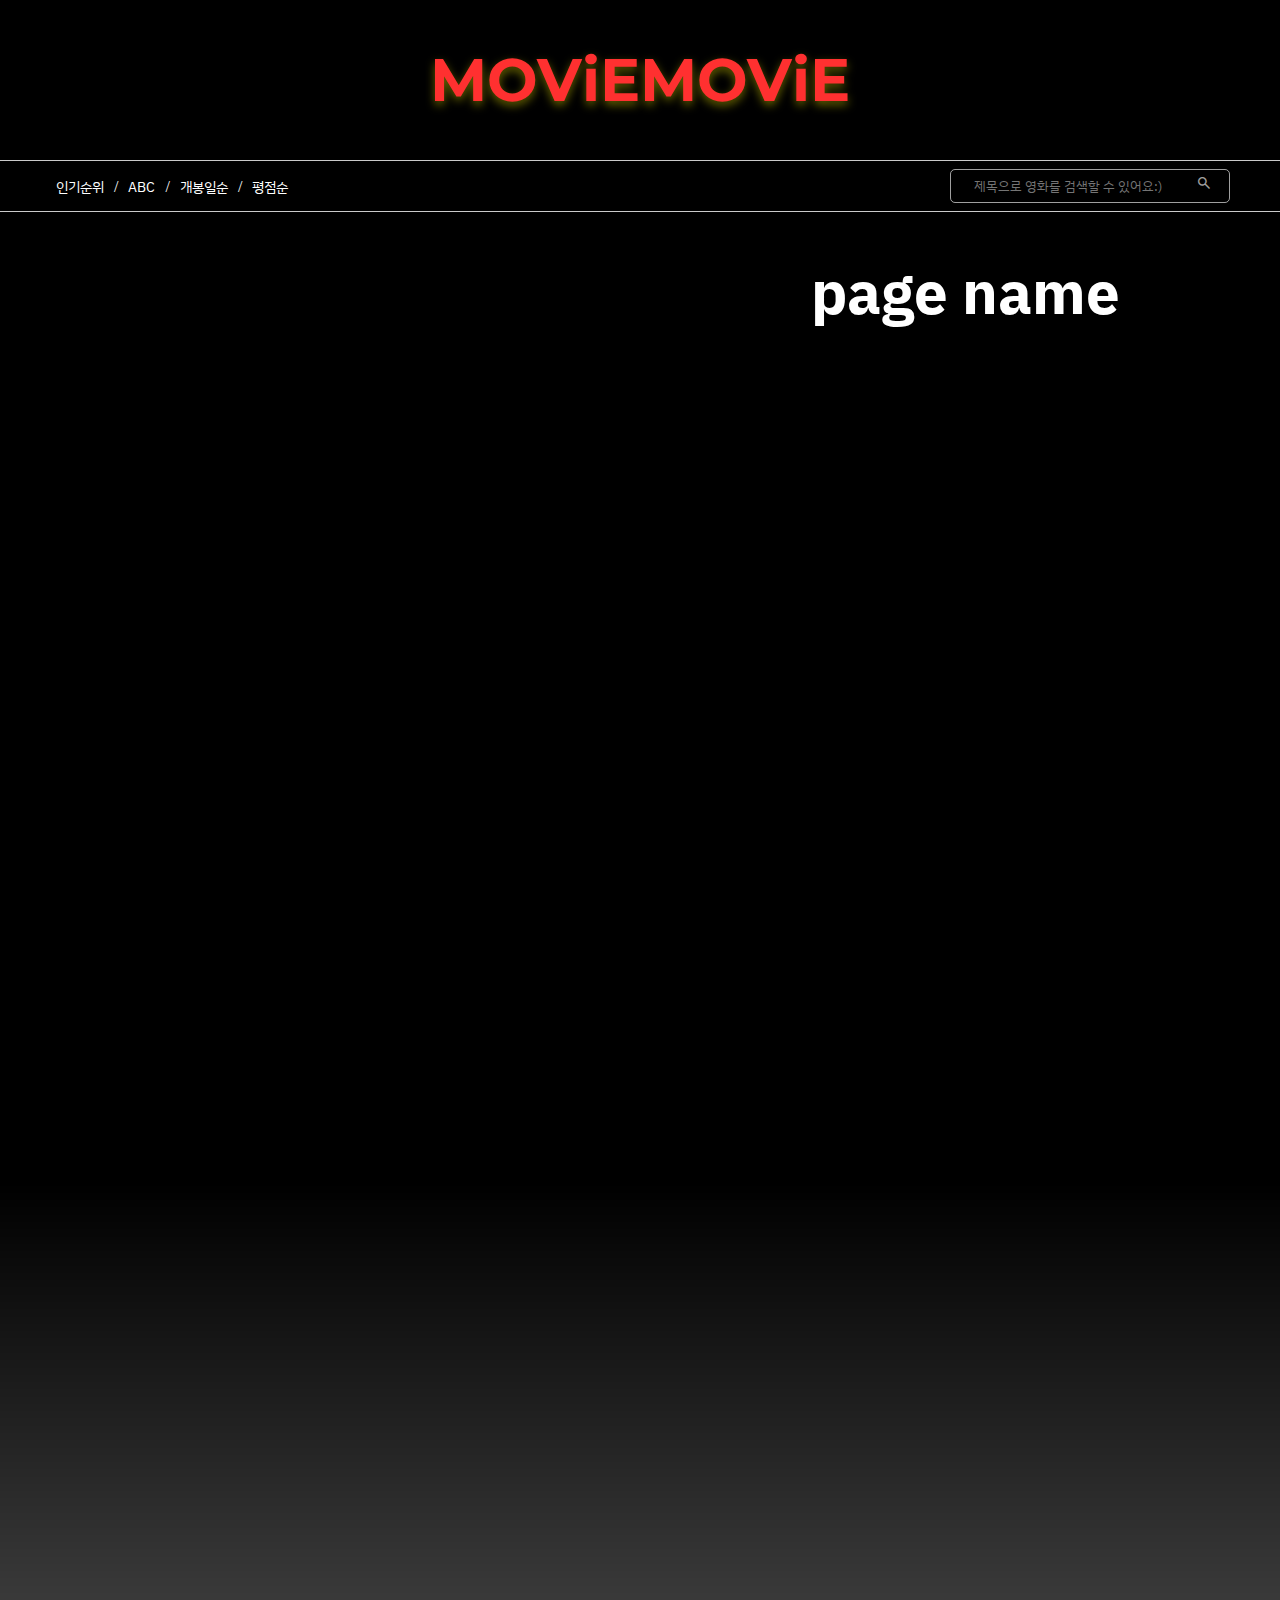
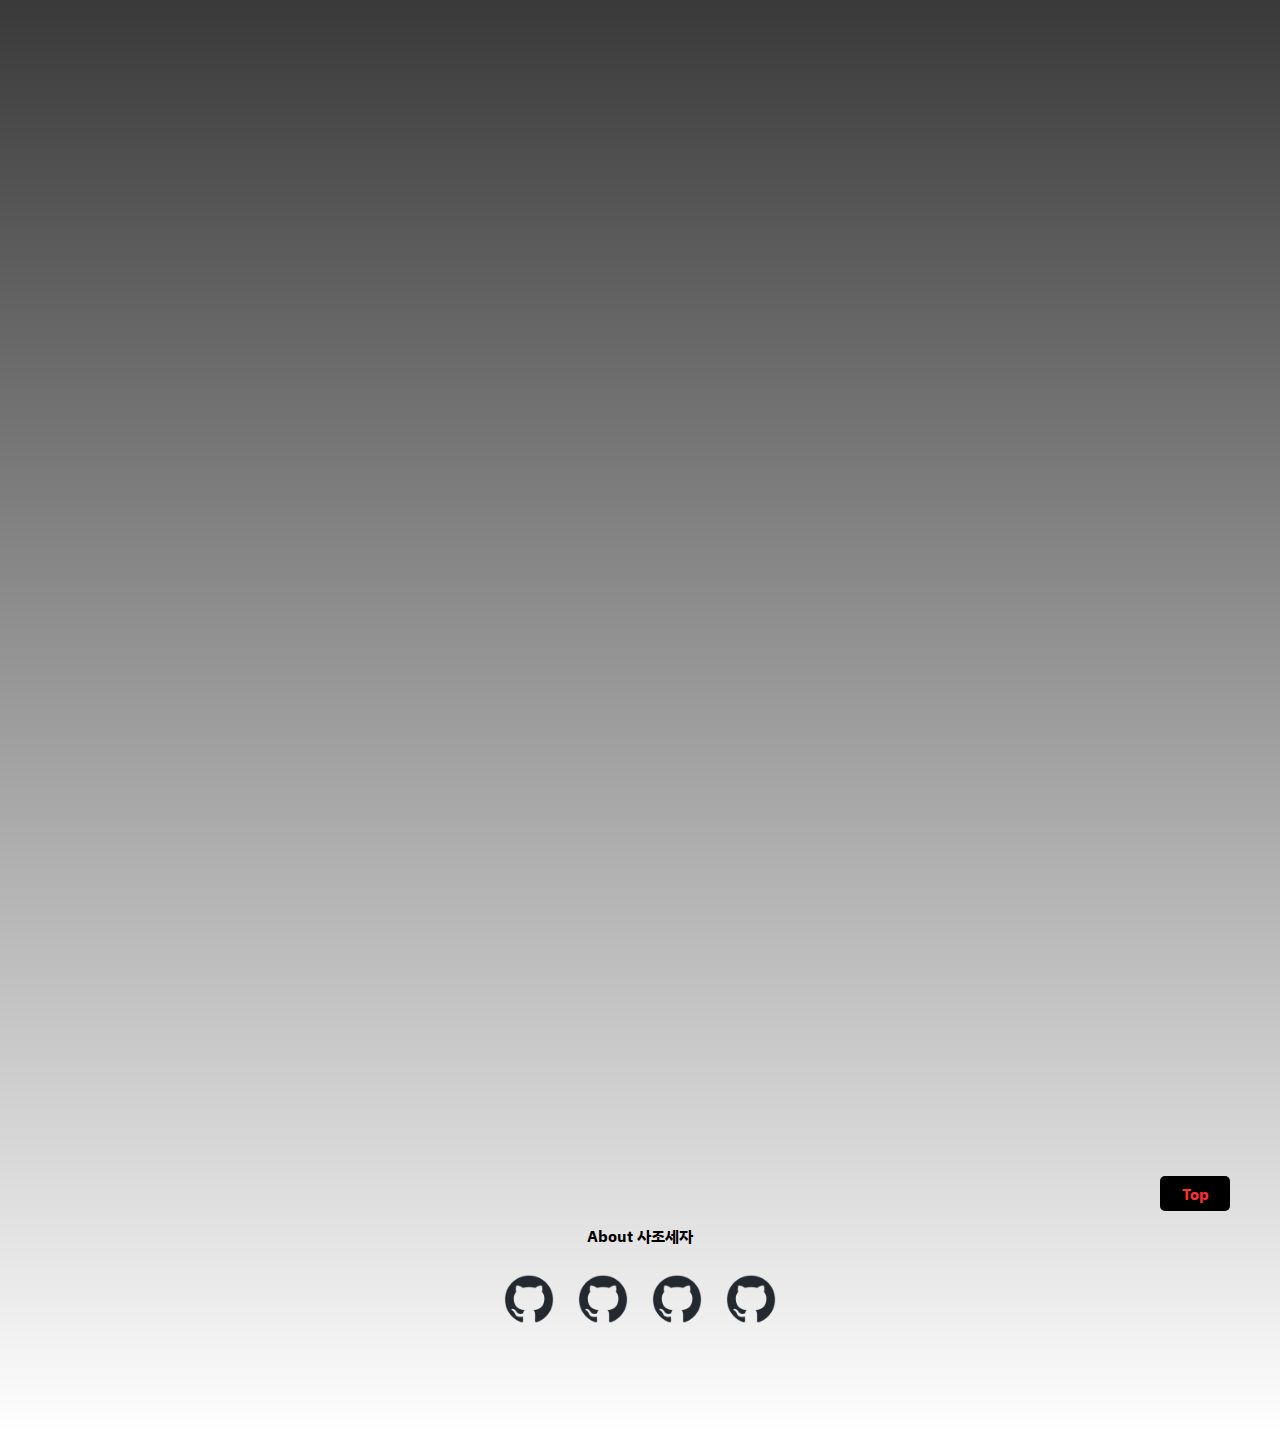
==== sparta_2nd_team-Main(통합)/sparta_2nd_team/index.html @ 5edb1d47 "Add files via upload" ====
<!DOCTYPE html>
<html lang="en">
  <head>
    <meta charset="UTF-8" />
    <meta name="viewport" content="width=device-width, initial-scale=1.0" />
    <title>Document</title>

    <link
      rel="stylesheet"
      href="https://fonts.googleapis.com/css2?family=Material+Symbols+Outlined:opsz,wght,FILL,GRAD@20..48,100..700,0..1,-50..200"
    />

    <link rel="stylesheet" href="./styles/reset.css" />
    <link rel="stylesheet" href="./styles/shared.css" />
    <link rel="stylesheet" href="./styles/styles.css" />

    <script type="module" src="./scripts/app.js" defer></script>
  </head>
  <body>
    <header id="main_header">
      <a href="./index.html"><h1>MOViEMOViE</h1></a>
      <nav id="nav_bar">
        <div id="sort_btn">
          <button id="pop_btn">인기순위</button>
          <span class="partition">/</span>
          <button id="ABC_btn">ABC</button>
          <span class="partition">/</span>
          <button id="rlsd_btn">개봉일순</button>
          <span class="partition">/</span>
          <button id="average_btn">평점순</button>
        </div>
        <div id="search_box">
          <input
            id="search_input"
            type="text"
            placeholder="제목으로 영화를 검색할 수 있어요:)"
          />

          <button id="search_btn">
            <span class="material-symbols-outlined"> search </span>
          </button>
        </div>
      </nav>
    </header>
    <main>
      <section id="category">
        <h2 id="page_name">page name</h2>
      </section>
      <section id="card_area">
        <section id="top_rated">
          <ul id="top_grid" class="top_poster_grid"></ul>
        </section>

        <section id="rest_rated">
          <ul id="rest_grid" class="rest_poster_grid"></ul>
        </section>
      </section>
      <section>
        <button id="up_btn">Top</button>
      </section>
    </main>
    <footer>
      <p>About 사조세자</p>
      <section id="github_link">
        <a href="깃헙링크"
          ><img src="./img/github-mark.png" alt="github link"
        /></a>
        <a href="깃헙링크"
          ><img src="./img/github-mark.png" alt="github link"
        /></a>
        <a href="깃헙링크"
          ><img src="./img/github-mark.png" alt="github link"
        /></a>
        <a href="깃헙링크"
          ><img src="./img/github-mark.png" alt="github link"
        /></a>
      </section>
    </footer>
  </body>
</html>
---- sparta_2nd_team-Main(통합)/sparta_2nd_team/styles/shared.css ----
@import url("https://fonts.googleapis.com/css2?family=IBM+Plex+Sans+KR&family=Montserrat:ital,wght@0,900;1,400&display=swap");

body {
  background: linear-gradient(180deg, #000 38.92%, rgba(139, 0, 0, 0) 100%);
}

#main_header a {
  text-decoration: none;
}

#main_header h1 {
  color: #ff3030;
  text-align: center;
  text-shadow: 0px 4px 10px rgba(255, 245, 0, 0.4);
  font-family: "Montserrat", sans-serif;
  font-size: 60px;
  font-weight: bold;
  margin: 50px auto 50px auto;
}


#up_btn {
  display: block;
  float: right;
  margin-right: 50px;

  width: 70px;
  height: 35px;
  border-style: solid;
  border-radius: 5px;
  border-style: none;
  background: black;

  color: #ff3030;
  text-align: center;
  font-family: "IBM Plex Sans KR", sans-serif;
  font-weight: bold;
  font-size: 16px;

  cursor: pointer;
}

footer {
  margin: 100px auto 100px auto;
}

footer p {
  text-align: center;
  font-family: "IBM Plex Sans KR", sans-serif;
  font-weight: bold;

  margin: 20px 0;
}

#github_link {
  text-align: center;
}

#github_link img {
  width: 50px;
  height: 50px;
  margin: 10px;
}
---- sparta_2nd_team-Main(통합)/sparta_2nd_team/styles/styles.css ----
@import url("https://fonts.googleapis.com/css2?family=Roboto+Condensed&display=swap");

nav {
  border-top: 1px solid #ffffffca;
  border-bottom: 1px solid #ffffffca;
  background: rgba(217, 217, 217, 0);
}

#nav_bar {
  position: static;
  display: flex;
  justify-content: space-between;

  height: 50px;
}

#sort_btn {
  margin: auto 0 auto 50px;
}

#sort_btn button {
  font-family: "IBM Plex Sans KR", sans-serif;
  font-size: 14px;
  background-color: transparent;
  border: none;
  color: white;
}

#sort_btn button:hover {
  cursor: pointer;
  color: red;
}

.partition {
  color: white;
}

#search_box {
  margin: auto 50px auto 0;
  border-style: solid;
  border-radius: 5px;
  border: 0.5px solid #ffffff9f;
}

#search_input {
  /* padding: 0 0 5px; */
  border-style: none;
  background-color: transparent;
  width: 230px;
  height: 30px;
  text-align: center;
  font-family: "IBM Plex Sans KR", sans-serif;
  color: #fff;
}

#search_btn {
  margin-right: 10px;
  width: 30px;
  height: 30px;
  border-style: none;
  background-color: transparent;
  /* padding: 5px 0 0 0; */

  color: #ffffff9f;
  text-align: center;
  cursor: pointer;
}

#search_input:focus {
  outline: none;
}

#search_btn:hover {
  color: white;
}

.material-symbols-outlined {
  font-variation-settings: "FILL" 0, "wght" 400, "GRAD" 0, "opsz" 24;
  font-size: 16px;
  justify-content: center;
  align-items: center;
}

#category {
  margin: 3.125rem 10rem 3.125rem 0;
  /* 50px 200px 50px 0 */
}

#category h2 {
  color: white;
  text-align: right;
  font-size: 3.75rem;
  font-family: "IBM Plex Sans KR", sans-serif;
  font-weight: bold;
}

main img {
  border-radius: 15px;
}

.top_poster_grid {
  /* width: 1300px;
  position: static;
  margin: 0 auto 100px auto; */
  width: 81rem;
  height: 60rem;
  position: static;
  margin: 0 auto 6.25rem auto;
  padding: 0;

  display: grid;
  grid-template: 1fr 1fr /1fr 1fr 1fr 1fr;
  place-items: center;
  /* grid-gap: 20px 20px; */
  grid-gap: 1.25rem 1.25rem;
}

a {
  text-decoration: none;
}

li {
  display: inline;
  text-align: center;

  transition: transform 0.5s ease-out;
}

li:hover {
  cursor: pointer;
  transform: scale(1.05); /*요소 크기 1.05배*/
}

.movie_title {
  margin: 1rem 0 0 0;
  color: white;
  text-align: center;
  /* font-size: 1rem; */
  font-family: "Roboto Condensed", sans-serif;
}

.top {
  grid-row: 1 / span 2;
  grid-column: 1 / span 2;
}

.top img {
  /* width: 545px; */
  width: 34rem;
}
.top p {
  font-size: 2rem;
}

.top5 img {
  /* width: 250px; */
  width: 16rem;
}

.top5 p {
  width: 18rem;
  font-size: 1.25rem;
}

.rest_poster_grid {
  /* width: 1300px;
  position: static;
  margin: 0 auto 48px auto;
  padding: 0; */
  width: 81rem;
  height: 81rem;
  position: static;
  margin: 0 auto 3rem auto;
  padding: 0;

  display: grid;
  grid-template-columns: 1fr 1fr 1fr 1fr 1fr;
  place-items: center;
  /* grid-gap: 20px 20px; */
  grid-gap: 2rem 1.25rem;
}

.rest_poster_grid img {
  /* width: 200px; */
  width: 15rem;
}

.rest_poster_grid p {
  width: 14rem;
}

.search_section {
  width: 81rem;
  position: static;
  margin: 0 auto 3rem auto;
  padding: 0;

  display: grid;
  grid-template-columns: 1fr 1fr 1fr 1fr 1fr;
  place-items: center;
  /* grid-gap: 20px 20px; */
  grid-gap: 2rem 1.25rem;
}

.search_output {
  color: white;
  font-size: 2rem;
  margin: 2rem 0 2rem 3rem;
  font-family: "IBM Plex Sans KR", sans-serif;
  font-weight: bold;
}

.search_card img {
  width: 15rem;
}

.search_card p {
  width: 14rem;
}
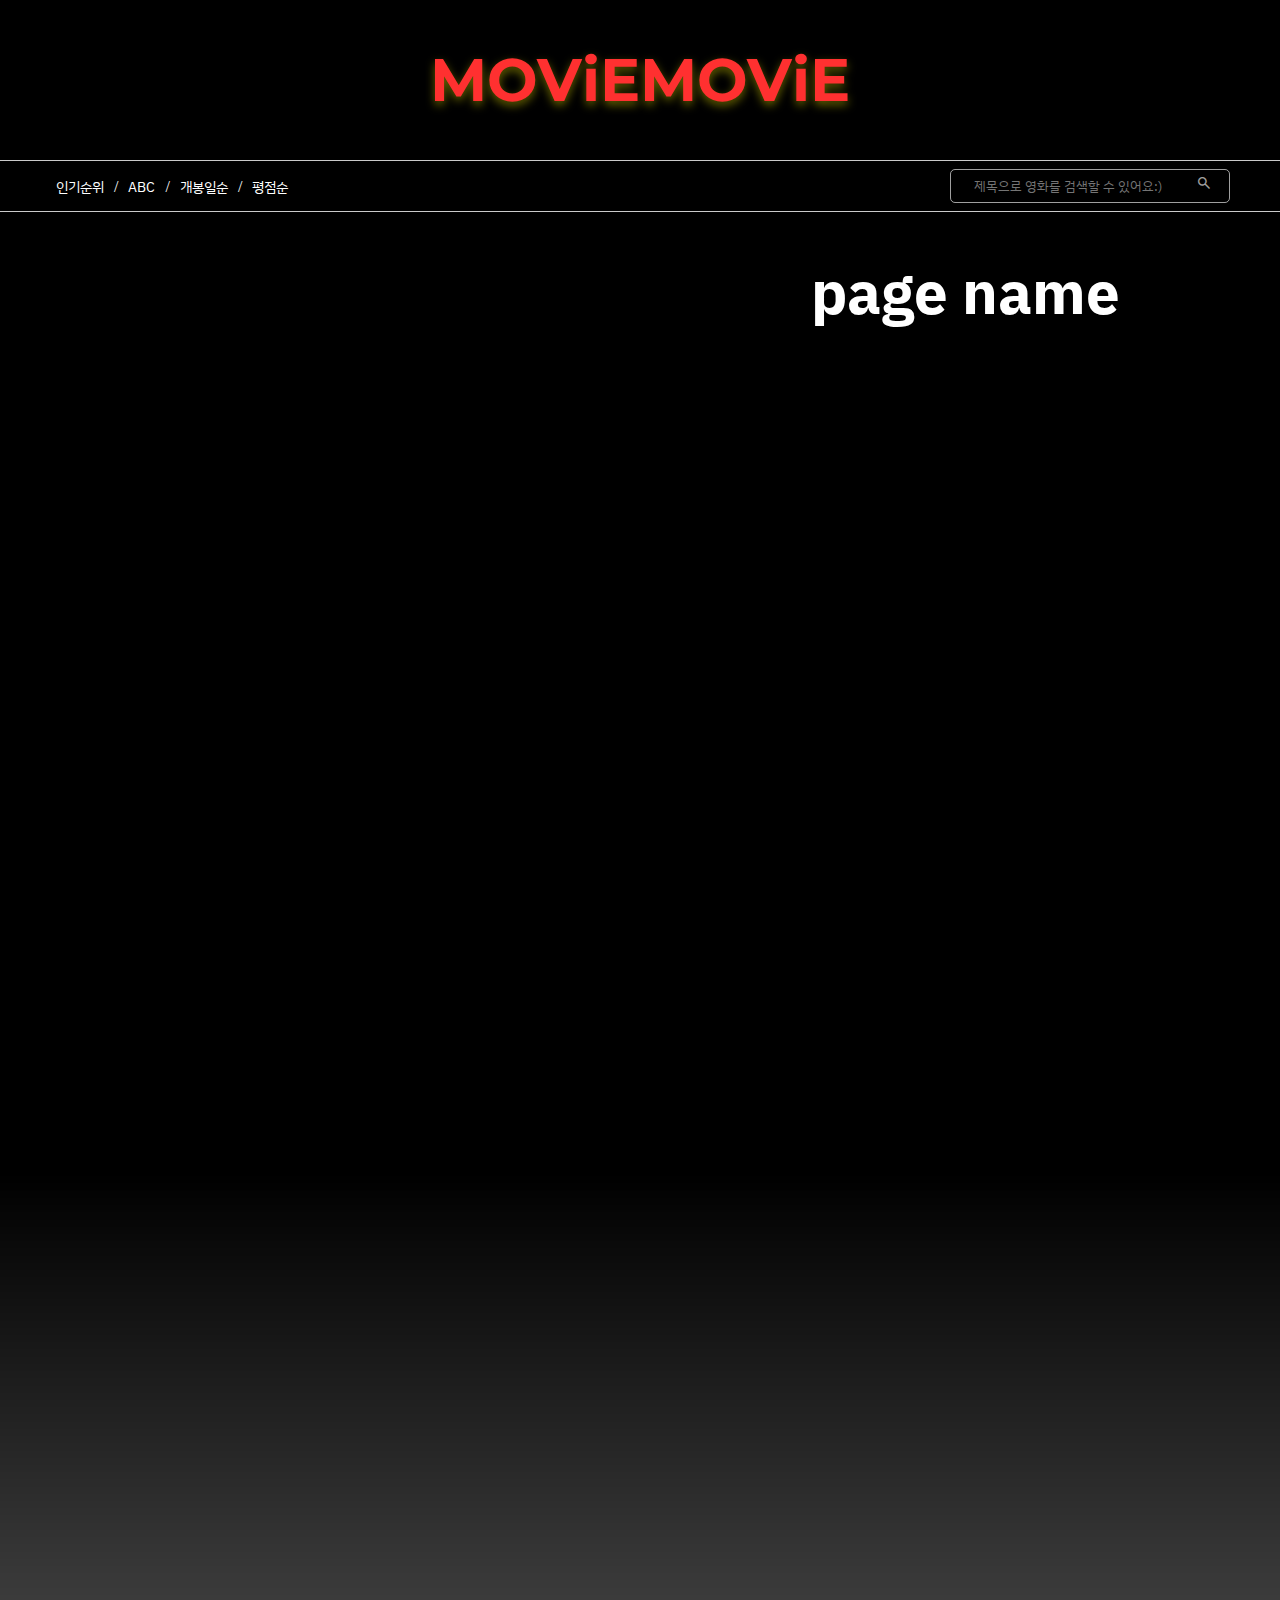
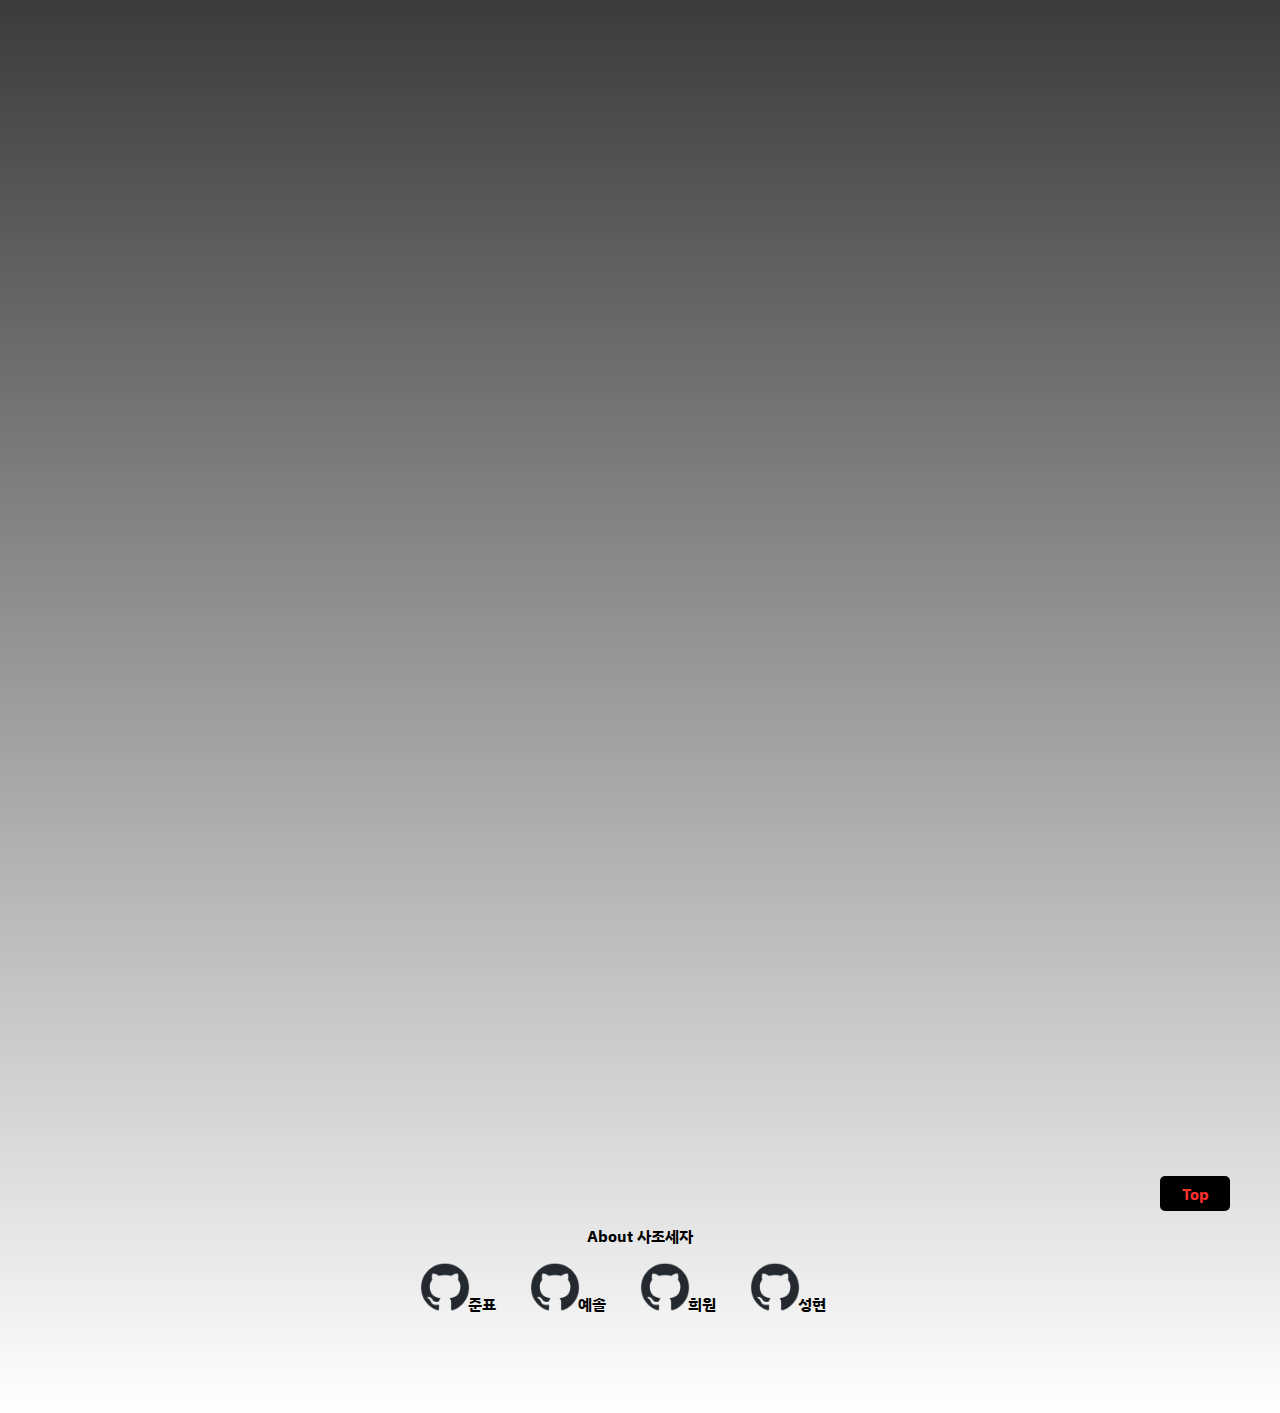
==== commit fb841ac1: "최종 완성" ====
--- a/sparta_2nd_team-Main(통합)/sparta_2nd_team/index.html
+++ b/sparta_2nd_team-Main(통합)/sparta_2nd_team/index.html
@@ -62,18 +62,18 @@
     <footer>
       <p>About 사조세자</p>
       <section id="github_link">
+        <a href="https://github.com/dkswn"
+          ><img src="./img/github-mark.png" alt="github link"
+        />준표</a>
+        <a href="https://github.com/ys-oul"
+          ><img src="./img/github-mark.png" alt="github link"
+        />예솔</a>
+        <a href="https://github.com/heeneeee"
+          ><img src="./img/github-mark.png" alt="github link"
+        />희원</a>
         <a href="깃헙링크"
           ><img src="./img/github-mark.png" alt="github link"
-        /></a>
-        <a href="깃헙링크"
-          ><img src="./img/github-mark.png" alt="github link"
-        /></a>
-        <a href="깃헙링크"
-          ><img src="./img/github-mark.png" alt="github link"
-        /></a>
-        <a href="깃헙링크"
-          ><img src="./img/github-mark.png" alt="github link"
-        /></a>
+        />성현</a>
       </section>
     </footer>
   </body>
--- a/sparta_2nd_team-Main(통합)/sparta_2nd_team/styles/shared.css
+++ b/sparta_2nd_team-Main(통합)/sparta_2nd_team/styles/shared.css
@@ -23,20 +23,17 @@
   display: block;
   float: right;
   margin-right: 50px;
-
   width: 70px;
   height: 35px;
   border-style: solid;
   border-radius: 5px;
   border-style: none;
   background: black;
-
   color: #ff3030;
   text-align: center;
   font-family: "IBM Plex Sans KR", sans-serif;
   font-weight: bold;
   font-size: 16px;
-
   cursor: pointer;
 }
 
@@ -59,5 +56,13 @@
 #github_link img {
   width: 50px;
   height: 50px;
-  margin: 10px;
+  margin: -2px;
 }
+#github_link a{
+  margin:2rem 2rem 2rem auto;
+text-align: center;
+  font-weight: bold;
+  font-family: "IBM Plex Sans KR", sans-serif;
+ color: black;
+
+}
